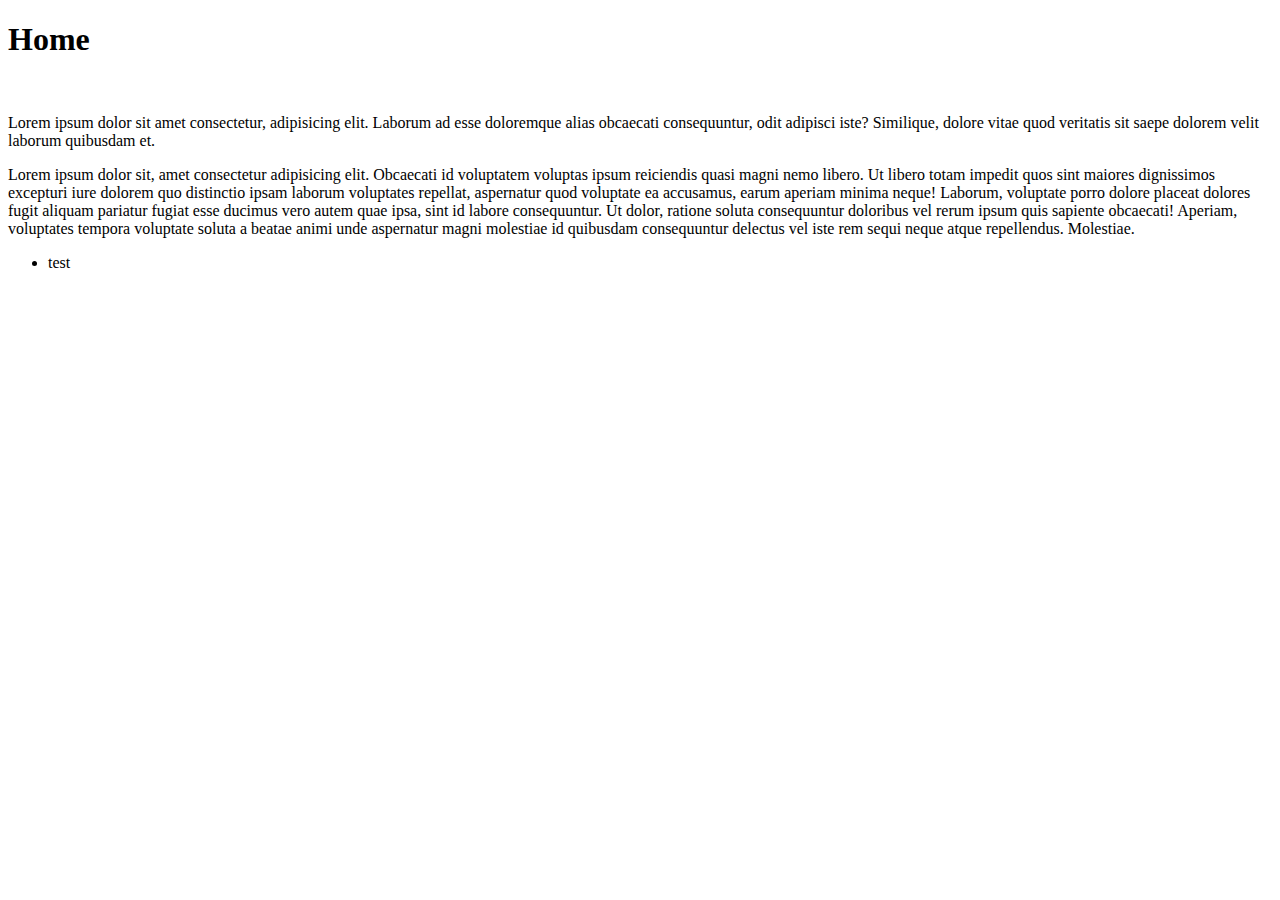
==== index.html @ 1812cf43 "setup file and folder structure" ====
<!DOCTYPE html>
<html lang="en">
  <head>
    <meta charset="UTF-8" />
    <meta name="viewport" content="width=device-width, initial-scale=1.0" />
    <title>Home</title>
  </head>
  <body>
    <h1>Home</h1>
    <img src="http://placehold.co/400" alt="" />
    <p>
      Lorem ipsum dolor sit amet consectetur, adipisicing elit. Laborum ad esse doloremque alias obcaecati consequuntur,
      odit adipisci iste? Similique, dolore vitae quod veritatis sit saepe dolorem velit laborum quibusdam et.
    </p>
    <p>
      Lorem ipsum dolor sit, amet consectetur adipisicing elit. Obcaecati id voluptatem voluptas ipsum reiciendis quasi
      magni nemo libero. Ut libero totam impedit quos sint maiores dignissimos excepturi iure dolorem quo distinctio
      ipsam laborum voluptates repellat, aspernatur quod voluptate ea accusamus, earum aperiam minima neque! Laborum,
      voluptate porro dolore placeat dolores fugit aliquam pariatur fugiat esse ducimus vero autem quae ipsa, sint id
      labore consequuntur. Ut dolor, ratione soluta consequuntur doloribus vel rerum ipsum quis sapiente obcaecati!
      Aperiam, voluptates tempora voluptate soluta a beatae animi unde aspernatur magni molestiae id quibusdam
      consequuntur delectus vel iste rem sequi neque atque repellendus. Molestiae.
    </p>
    <ul>
      <li>test</li>
    </ul>
  </body>
</html>
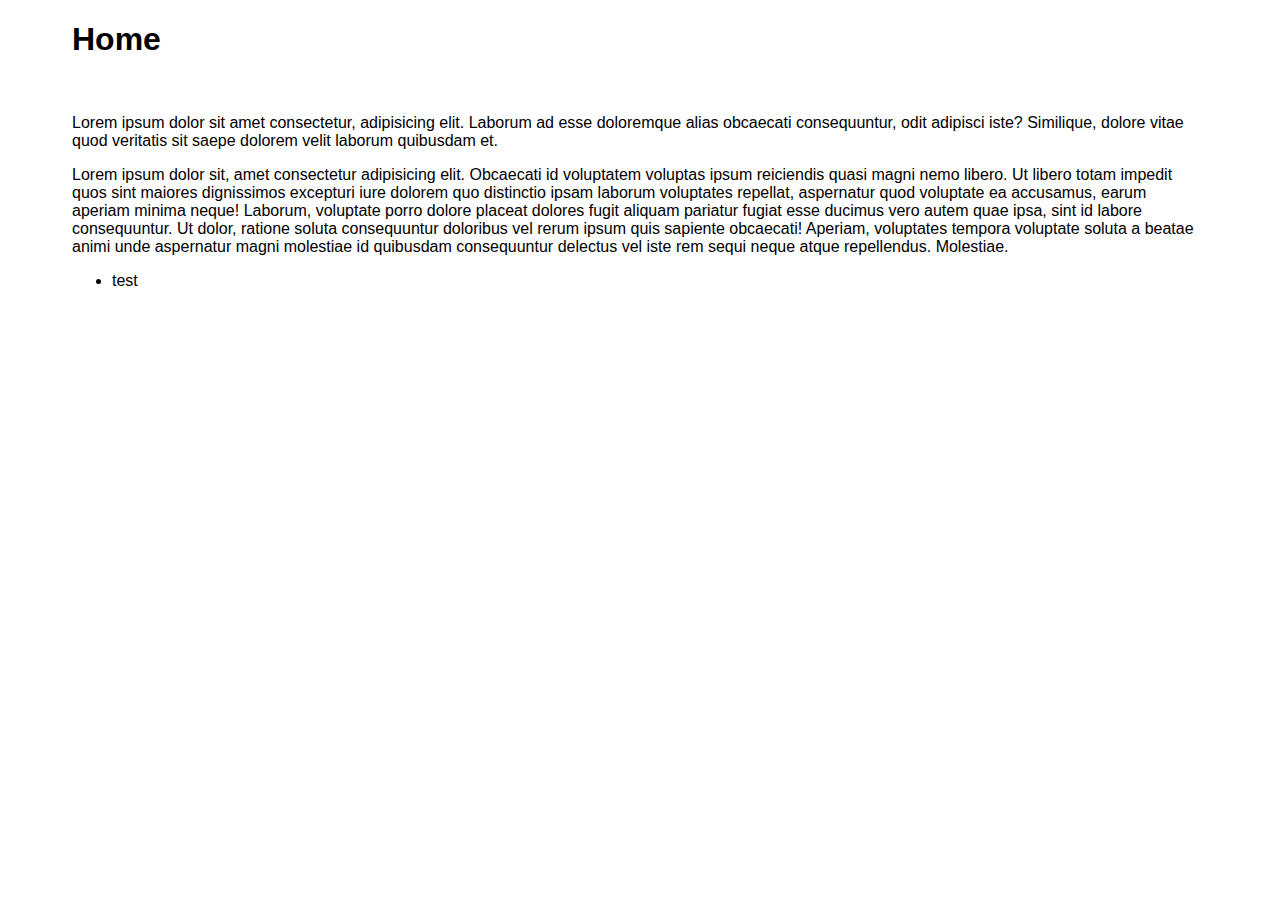
==== commit 7c1bcf6e: "add stylesheet and container" ====
--- a/index.html
+++ b/index.html
@@ -4,25 +4,29 @@
     <meta charset="UTF-8" />
     <meta name="viewport" content="width=device-width, initial-scale=1.0" />
     <title>Home</title>
+    <link rel="stylesheet" href="css/styles.css" />
   </head>
   <body>
-    <h1>Home</h1>
-    <img src="http://placehold.co/400" alt="" />
-    <p>
-      Lorem ipsum dolor sit amet consectetur, adipisicing elit. Laborum ad esse doloremque alias obcaecati consequuntur,
-      odit adipisci iste? Similique, dolore vitae quod veritatis sit saepe dolorem velit laborum quibusdam et.
-    </p>
-    <p>
-      Lorem ipsum dolor sit, amet consectetur adipisicing elit. Obcaecati id voluptatem voluptas ipsum reiciendis quasi
-      magni nemo libero. Ut libero totam impedit quos sint maiores dignissimos excepturi iure dolorem quo distinctio
-      ipsam laborum voluptates repellat, aspernatur quod voluptate ea accusamus, earum aperiam minima neque! Laborum,
-      voluptate porro dolore placeat dolores fugit aliquam pariatur fugiat esse ducimus vero autem quae ipsa, sint id
-      labore consequuntur. Ut dolor, ratione soluta consequuntur doloribus vel rerum ipsum quis sapiente obcaecati!
-      Aperiam, voluptates tempora voluptate soluta a beatae animi unde aspernatur magni molestiae id quibusdam
-      consequuntur delectus vel iste rem sequi neque atque repellendus. Molestiae.
-    </p>
-    <ul>
-      <li>test</li>
-    </ul>
+    <div class="container">
+      <h1>Home</h1>
+      <img src="http://placehold.co/400" alt="" />
+      <p>
+        Lorem ipsum dolor sit amet consectetur, adipisicing elit. Laborum ad esse doloremque alias obcaecati
+        consequuntur, odit adipisci iste? Similique, dolore vitae quod veritatis sit saepe dolorem velit laborum
+        quibusdam et.
+      </p>
+      <p>
+        Lorem ipsum dolor sit, amet consectetur adipisicing elit. Obcaecati id voluptatem voluptas ipsum reiciendis
+        quasi magni nemo libero. Ut libero totam impedit quos sint maiores dignissimos excepturi iure dolorem quo
+        distinctio ipsam laborum voluptates repellat, aspernatur quod voluptate ea accusamus, earum aperiam minima
+        neque! Laborum, voluptate porro dolore placeat dolores fugit aliquam pariatur fugiat esse ducimus vero autem
+        quae ipsa, sint id labore consequuntur. Ut dolor, ratione soluta consequuntur doloribus vel rerum ipsum quis
+        sapiente obcaecati! Aperiam, voluptates tempora voluptate soluta a beatae animi unde aspernatur magni molestiae
+        id quibusdam consequuntur delectus vel iste rem sequi neque atque repellendus. Molestiae.
+      </p>
+      <ul>
+        <li>test</li>
+      </ul>
+    </div>
   </body>
 </html>
--- a/css/styles.css
+++ b/css/styles.css
@@ -0,0 +1,8 @@
+body {
+  font-family: Verdana, Geneva, Tahoma, sans-serif;
+}
+
+.container {
+  margin-right: 4rem;
+  margin-left: 4rem;
+}
